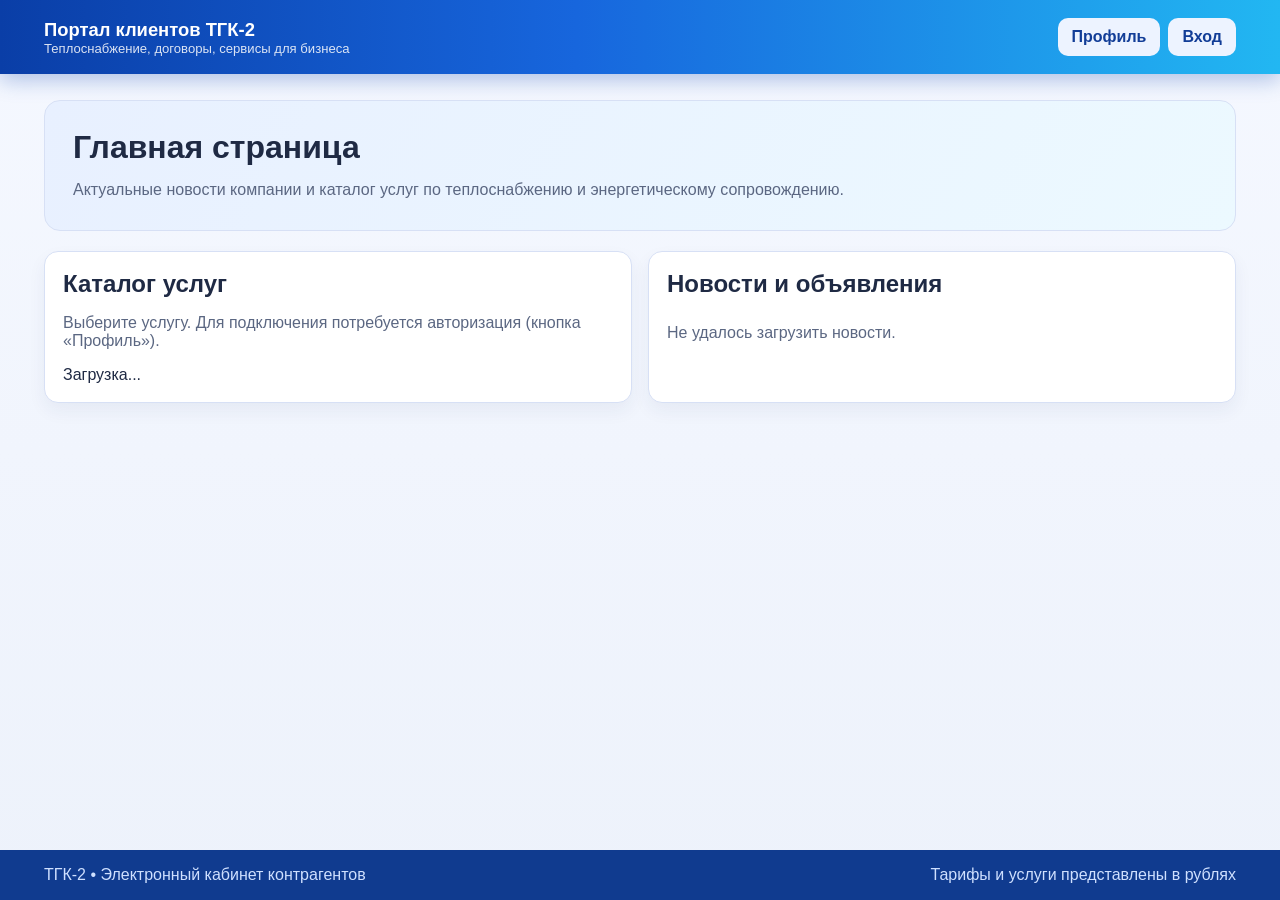
==== MyApp/wwwroot/index.html @ 4d0a250f "запушил готовое приложение" ====
<!DOCTYPE html>
<html lang="ru">
<head>
    <meta charset="utf-8" />
    <title>ТГК-2 | Личный кабинет клиента</title>
    <link rel="stylesheet" href="styles.css" />
</head>
<body class="page">
<header class="topbar">
    <div class="topbar-inner">
        <div>
            <div class="brand">Портал клиентов ТГК-2</div>
            <div class="brand-sub">Теплоснабжение, договоры, сервисы для бизнеса</div>
        </div>
        <div style="display:flex; gap:8px; flex-wrap:wrap;">
            <a class="btn btn-light" href="profile.html">Профиль</a>
            <a class="btn btn-light" href="login.html">Вход</a>
        </div>
    </div>
</header>

<main class="main-container">
    <section class="hero">
        <h1>Главная страница</h1>
        <p>
            Актуальные новости компании и каталог услуг по теплоснабжению и энергетическому сопровождению.
        </p>
    </section>

    <section class="grid grid-2">
        <div class="panel">
            <h2>Каталог услуг</h2>
            <p class="muted">Выберите услугу. Для подключения потребуется авторизация (кнопка «Профиль»).</p>
            <div id="products" class="products">Загрузка...</div>
        </div>

        <div class="panel">
            <h2>Новости и объявления</h2>
            <div id="news" class="news-list">Загрузка...</div>
        </div>
    </section>

</main>

<footer class="footer">
    <div class="footer-inner">
        <div>ТГК-2 • Электронный кабинет контрагентов</div>
        <div>Тарифы и услуги представлены в рублях</div>
    </div>
</footer>

<script>
function money(v) {
    return new Intl.NumberFormat('ru-RU').format(Number(v || 0)) + ' ₽';
}

async function loadProducts() {
    const res = await fetch('/api/products');
    const products = await res.json();
    const el = document.getElementById('products');
    el.innerHTML = products.map(p => `
        <article class="product-card">
            <h3>${escapeHtml(p.name)}</h3>
            <p class="muted">${escapeHtml(p.description)}</p>
            <p class="product-price">${money(p.priceRub)}</p>
            <button class="btn" onclick="orderProduct(${p.id})">Заказать</button>
        </article>
    `).join('');
}

async function loadNews() {
    const res = await fetch('/api/news');
    if (!res.ok) {
        document.getElementById('news').innerHTML = '<p class="muted">Не удалось загрузить новости.</p>';
        return;
    }
    const items = await res.json();
    const el = document.getElementById('news');
    if (!items.length) {
        el.innerHTML = '<p class="muted">Пока нет опубликованных новостей.</p>';
        return;
    }
    el.innerHTML = items.map(n => `
        <article class="news-item">
            <h3>${escapeHtml(n.title)}</h3>
            <p>${escapeHtml(n.content)}</p>
        </article>
    `).join('');
}

async function orderProduct(productId) {
    const token = localStorage.getItem('token');
    if (!token) {
        alert('Для подключения услуги сначала войдите в аккаунт.');
        window.location.href = 'login.html';
        return;
    }
    const res = await fetch('/api/profile/services', {
        method: 'POST',
        headers: {
            'Content-Type': 'application/json',
            'Authorization': 'Bearer ' + token
        },
        body: JSON.stringify({ productId })
    });
    if (!res.ok) {
        const err = await res.json().catch(() => ({}));
        alert(err.message || 'Не удалось создать договор');
        return;
    }
    const data = await res.json();
    alert(data.message || 'Услуга подключена');
}

function escapeHtml(s) {
    const d = document.createElement('div');
    d.textContent = s;
    return d.innerHTML;
}

async function init() {
    await Promise.all([loadProducts(), loadNews()]);
}

init().catch(() => {});
</script>
</body>
</html>
---- MyApp/wwwroot/styles.css ----
:root {
    --bg: #edf2fb;
    --surface: #ffffff;
    --surface-2: #f8faff;
    --line: #d7e0f5;
    --text: #1f2a44;
    --muted: #5b6782;
    --brand: #2457d6;
    --brand-2: #14a0ff;
    --success: #0f8a57;
}

* {
    box-sizing: border-box;
}

html,
body {
    margin: 0;
    padding: 0;
    min-height: 100%;
    font-family: "Segoe UI", Arial, sans-serif;
    color: var(--text);
    background: linear-gradient(180deg, #f5f8ff 0%, var(--bg) 100%);
}

.page {
    min-height: 100vh;
    display: flex;
    flex-direction: column;
}

.page .main-container {
    flex: 1;
}

a {
    color: var(--brand);
    text-decoration: none;
}

a:hover {
    text-decoration: underline;
}

.topbar {
    color: #fff;
    background: linear-gradient(90deg, #0a3ea7 0%, #1766dd 45%, #22b7f2 100%);
    box-shadow: 0 6px 20px rgba(11, 65, 173, 0.3);
}

.topbar-inner {
    max-width: 1240px;
    margin: 0 auto;
    padding: 18px 24px;
    display: flex;
    justify-content: space-between;
    align-items: center;
    gap: 16px;
}

.brand {
    font-size: 1.15rem;
    font-weight: 700;
}

.brand-sub {
    font-size: 0.82rem;
    opacity: 0.85;
}

.main-container {
    max-width: 1240px;
    margin: 0 auto;
    padding: 26px 24px 40px;
}

.hero {
    background: linear-gradient(120deg, #e8f0ff 0%, #ecf9ff 100%);
    border: 1px solid var(--line);
    border-radius: 16px;
    padding: 28px;
    margin-bottom: 20px;
}

.hero h1 {
    margin: 0 0 12px;
    font-size: 2rem;
}

.hero p {
    margin: 0;
    line-height: 1.5;
    color: var(--muted);
}

.grid {
    display: grid;
    gap: 16px;
}

.grid-2 {
    grid-template-columns: repeat(2, minmax(0, 1fr));
}

.grid-4 {
    grid-template-columns: repeat(4, minmax(0, 1fr));
}

.panel {
    background: var(--surface);
    border: 1px solid var(--line);
    border-radius: 14px;
    padding: 18px;
    box-shadow: 0 8px 18px rgba(27, 49, 96, 0.06);
}

.panel h2,
.panel h3 {
    margin: 0 0 10px;
}

.muted {
    color: var(--muted);
}

.stat {
    padding: 14px;
    border-radius: 12px;
    background: var(--surface-2);
    border: 1px solid var(--line);
}

.stat-title {
    font-size: 0.86rem;
    color: var(--muted);
    margin-bottom: 4px;
}

.stat-value {
    font-size: 1.4rem;
    font-weight: 700;
}

.products {
    display: grid;
    grid-template-columns: repeat(2, minmax(0, 1fr));
    gap: 14px;
}

.product-card {
    border: 1px solid var(--line);
    border-radius: 12px;
    background: #fff;
    padding: 14px;
}

.product-price {
    margin: 10px 0;
    font-weight: 700;
    color: #163f9e;
}

.btn {
    display: inline-block;
    border: none;
    border-radius: 10px;
    padding: 10px 14px;
    background: var(--brand);
    color: #fff;
    cursor: pointer;
    font-weight: 600;
}

.btn:hover {
    background: #1b4ec7;
}

.btn-light {
    background: #edf3ff;
    color: #123d97;
}

.auth-wrap {
    min-height: calc(100vh - 74px);
    display: grid;
    place-items: center;
    padding: 24px;
}

.card {
    width: min(460px, 96vw);
    padding: 24px;
    border-radius: 14px;
    border: 1px solid var(--line);
    background: #fff;
    box-shadow: 0 10px 24px rgba(24, 53, 120, 0.1);
}

input {
    width: 100%;
    margin-bottom: 10px;
    border: 1px solid #bfcde8;
    border-radius: 10px;
    padding: 11px;
}

.token-box {
    font-size: 0.75rem;
    word-break: break-all;
    background: #f2f7ff;
    border: 1px dashed #a5bee7;
    border-radius: 10px;
    padding: 8px;
}

.table {
    width: 100%;
    border-collapse: collapse;
}

.table th,
.table td {
    border-bottom: 1px solid #e2e8f7;
    text-align: left;
    padding: 8px 6px;
    font-size: 0.94rem;
}

.news-list {
    display: grid;
    gap: 10px;
}

.news-item {
    border-left: 4px solid var(--brand-2);
    background: #f5faff;
    border-radius: 8px;
    padding: 10px 12px;
}

.footer {
    margin-top: 26px;
    background: #103b8f;
    color: #cfe0ff;
}

.footer-inner {
    max-width: 1240px;
    margin: 0 auto;
    padding: 16px 24px;
    display: flex;
    justify-content: space-between;
    gap: 12px;
    flex-wrap: wrap;
}

@media (max-width: 960px) {
    .grid-2,
    .grid-4,
    .products {
        grid-template-columns: 1fr;
    }
}
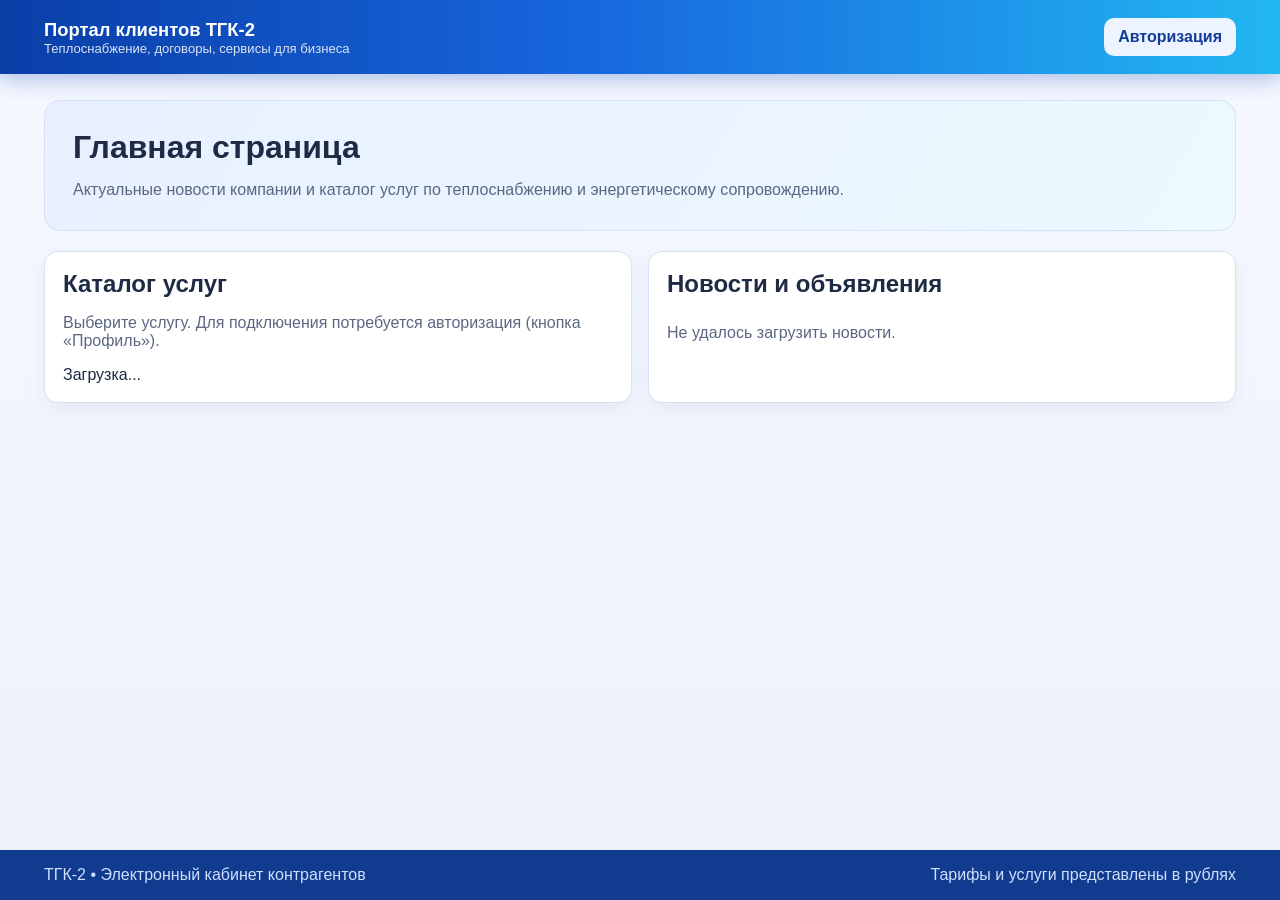
==== commit acfe0888: "сделал капчу и отправку сообщений по почте" ====
--- a/MyApp/wwwroot/index.html
+++ b/MyApp/wwwroot/index.html
@@ -12,10 +12,7 @@
             <div class="brand">Портал клиентов ТГК-2</div>
             <div class="brand-sub">Теплоснабжение, договоры, сервисы для бизнеса</div>
         </div>
-        <div style="display:flex; gap:8px; flex-wrap:wrap;">
-            <a class="btn btn-light" href="profile.html">Профиль</a>
-            <a class="btn btn-light" href="login.html">Вход</a>
-        </div>
+        <div id="authActions" style="display:flex; gap:8px; flex-wrap:wrap;"></div>
     </div>
 </header>
 
@@ -119,7 +116,29 @@
 }
 
 async function init() {
+    renderAuthActions();
     await Promise.all([loadProducts(), loadNews()]);
+}
+
+function renderAuthActions() {
+    const wrap = document.getElementById('authActions');
+    const token = localStorage.getItem('token');
+
+    if (!token) {
+        wrap.innerHTML = '<a class="btn btn-light" href="login.html">Авторизация</a>';
+        return;
+    }
+
+    wrap.innerHTML = `
+        <a class="btn btn-light" href="profile.html">Профиль</a>
+        <button class="btn btn-light" id="logoutBtn" type="button">Выйти</button>
+    `;
+
+    const logoutBtn = document.getElementById('logoutBtn');
+    logoutBtn.addEventListener('click', () => {
+        localStorage.removeItem('token');
+        window.location.href = 'index.html';
+    });
 }
 
 init().catch(() => {});
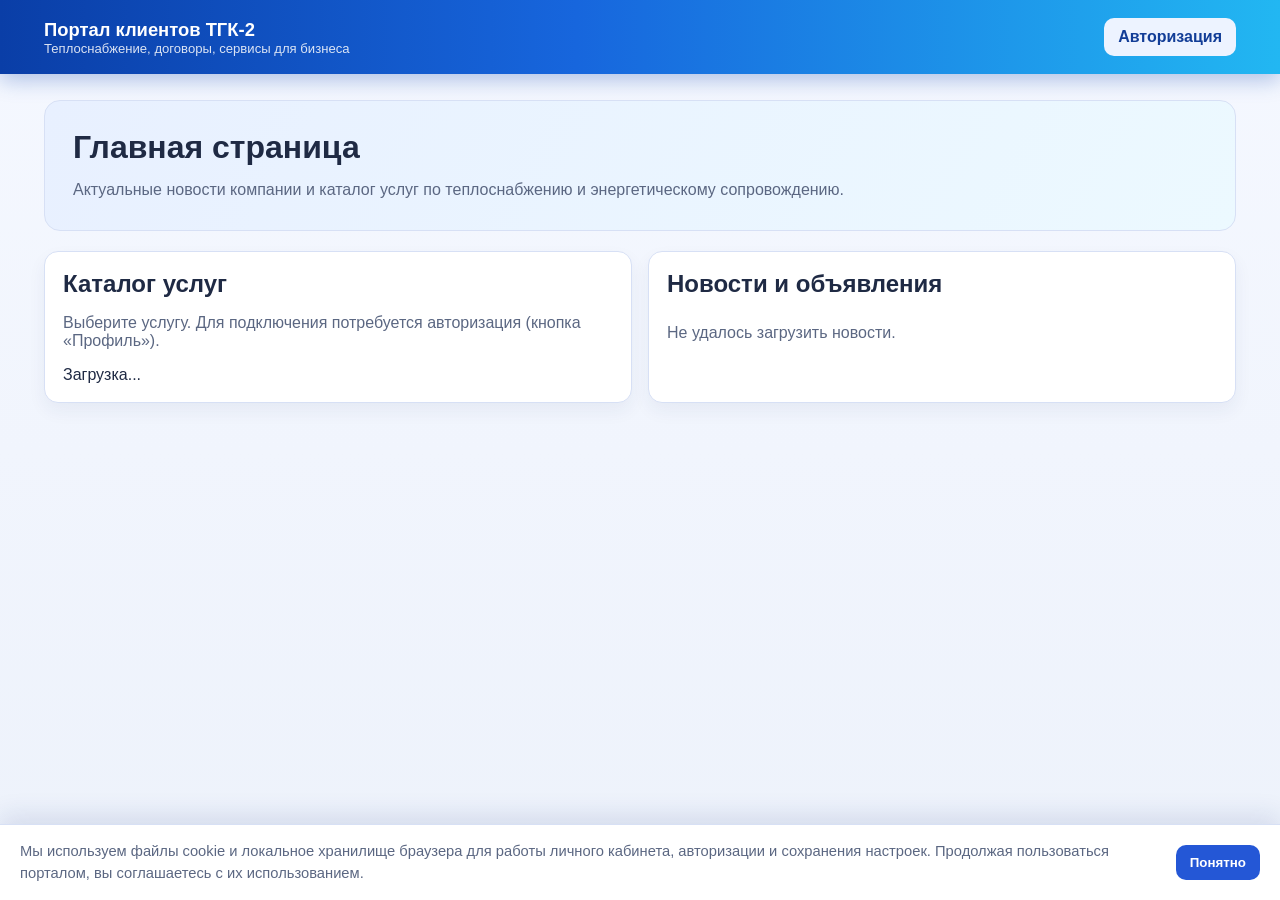
==== commit c8ef2666: "добавил плашку куки" ====
--- a/MyApp/wwwroot/index.html
+++ b/MyApp/wwwroot/index.html
@@ -24,6 +24,22 @@
         </p>
     </section>
 
+    <section class="panel" id="legalEntityPanel" style="margin-bottom:16px; display:none;">
+        <h2>Юридическое лицо</h2>
+        <p class="muted">Для работы от имени организации пройдите верификацию и загрузите подтверждающий документ в формате PDF.</p>
+        <label class="checkbox-row">
+            <input type="checkbox" id="legalConsent" />
+            <span>Я даю согласие на обработку персональных данных и подтверждаю начало верификации юридического лица</span>
+        </label>
+        <button class="btn" type="button" id="startLegalBtn" disabled>Начать верификацию</button>
+    </section>
+
+    <section class="panel" id="legalEntityDone" style="margin-bottom:16px; display:none;">
+        <h2>Кабинет юридического лица</h2>
+        <p><span class="badge badge-legal">Верификация пройдена</span></p>
+        <p class="muted">Ваш кабинет работает в режиме юридического лица. Реквизиты доступны в профиле.</p>
+    </section>
+
     <section class="grid grid-2">
         <div class="panel">
             <h2>Каталог услуг</h2>
@@ -36,8 +52,53 @@
             <div id="news" class="news-list">Загрузка...</div>
         </div>
     </section>
-
 </main>
+
+<div class="modal-backdrop" id="legalModal">
+    <div class="modal">
+        <h2>Верификация юридического лица</h2>
+        <p class="muted">Заполните реквизиты организации по данным ЕГРЮЛ и загрузите PDF-документ.</p>
+        <form id="legalForm" class="form-grid">
+            <div>
+                <label for="companyFullName">Полное наименование (до 500 символов)</label>
+                <input id="companyFullName" type="text" maxlength="500" required />
+            </div>
+            <div>
+                <label for="companyShortName">Сокращённое наименование (до 160 символов)</label>
+                <input id="companyShortName" type="text" maxlength="160" required />
+            </div>
+            <div>
+                <label for="inn">ИНН (10 цифр)</label>
+                <input id="inn" type="text" maxlength="10" pattern="[0-9]{10}" inputmode="numeric" required />
+            </div>
+            <div>
+                <label for="ogrn">ОГРН (13 цифр)</label>
+                <input id="ogrn" type="text" maxlength="13" pattern="[0-9]{13}" inputmode="numeric" required />
+            </div>
+            <div>
+                <label for="kpp">КПП (9 цифр)</label>
+                <input id="kpp" type="text" maxlength="9" pattern="[0-9]{9}" inputmode="numeric" required />
+            </div>
+            <div>
+                <label for="directorFullName">ФИО руководителя</label>
+                <input id="directorFullName" type="text" maxlength="200" required />
+            </div>
+            <div>
+                <label for="directorBirthDate">Дата рождения руководителя</label>
+                <input id="directorBirthDate" type="date" required />
+            </div>
+            <div>
+                <label for="legalDocument">Документ PDF, подтверждающий юридический статус</label>
+                <input id="legalDocument" type="file" accept=".pdf,application/pdf" required />
+            </div>
+        </form>
+        <div class="modal-actions">
+            <button class="btn btn-light" type="button" id="fillDemoBtn">Заполнить пример</button>
+            <button class="btn btn-light" type="button" id="closeLegalModalBtn">Отмена</button>
+            <button class="btn" type="button" id="submitLegalBtn">Готово</button>
+        </div>
+    </div>
+</div>
 
 <footer class="footer">
     <div class="footer-inner">
@@ -46,9 +107,45 @@
     </div>
 </footer>
 
+<div class="cookie-banner" id="cookieBanner" role="dialog" aria-label="Уведомление о cookie" hidden>
+    <div class="cookie-banner-inner">
+        <p class="cookie-banner-text">
+            Мы используем файлы cookie и локальное хранилище браузера для работы личного кабинета,
+            авторизации и сохранения настроек. Продолжая пользоваться порталом, вы соглашаетесь
+            с их использованием.
+        </p>
+        <button class="btn" type="button" id="cookieAcceptBtn">Понятно</button>
+    </div>
+</div>
+
 <script>
+let profileData = null;
+
 function money(v) {
     return new Intl.NumberFormat('ru-RU').format(Number(v || 0)) + ' ₽';
+}
+
+function escapeHtml(s) {
+    const d = document.createElement('div');
+    d.textContent = s ?? '';
+    return d.innerHTML;
+}
+
+function digits(len) {
+    let s = '';
+    for (let i = 0; i < len; i++) s += Math.floor(Math.random() * 10);
+    return s;
+}
+
+function fillDemoLegalData() {
+    document.getElementById('companyFullName').value =
+        'Общество с ограниченной ответственностью «ТеплоЭнерго Снабжение»';
+    document.getElementById('companyShortName').value = 'ООО «ТеплоЭнерго Снабжение»';
+    document.getElementById('inn').value = '7704' + digits(6);
+    document.getElementById('ogrn').value = '1027700' + digits(6);
+    document.getElementById('kpp').value = '770401001';
+    document.getElementById('directorFullName').value = 'Смирнов Алексей Викторович';
+    document.getElementById('directorBirthDate').value = '1978-06-14';
 }
 
 async function loadProducts() {
@@ -109,36 +206,152 @@
     alert(data.message || 'Услуга подключена');
 }
 
-function escapeHtml(s) {
-    const d = document.createElement('div');
-    d.textContent = s;
-    return d.innerHTML;
-}
-
-async function init() {
-    renderAuthActions();
-    await Promise.all([loadProducts(), loadNews()]);
-}
-
 function renderAuthActions() {
     const wrap = document.getElementById('authActions');
     const token = localStorage.getItem('token');
 
     if (!token) {
         wrap.innerHTML = '<a class="btn btn-light" href="login.html">Авторизация</a>';
+        document.getElementById('legalEntityPanel').style.display = 'none';
+        document.getElementById('legalEntityDone').style.display = 'none';
         return;
     }
 
     wrap.innerHTML = `
+        <button class="btn btn-light" type="button" id="legalMenuBtn">Юридическое лицо</button>
         <a class="btn btn-light" href="profile.html">Профиль</a>
         <button class="btn btn-light" id="logoutBtn" type="button">Выйти</button>
     `;
 
-    const logoutBtn = document.getElementById('logoutBtn');
-    logoutBtn.addEventListener('click', () => {
+    document.getElementById('logoutBtn').addEventListener('click', () => {
         localStorage.removeItem('token');
         window.location.href = 'index.html';
     });
+
+    document.getElementById('legalMenuBtn').addEventListener('click', () => {
+        if (profileData?.user?.accountType === 'Legal') {
+            document.getElementById('legalEntityDone').scrollIntoView({ behavior: 'smooth' });
+            return;
+        }
+        document.getElementById('legalEntityPanel').scrollIntoView({ behavior: 'smooth' });
+    });
+}
+
+function updateLegalPanels() {
+    const token = localStorage.getItem('token');
+    const panel = document.getElementById('legalEntityPanel');
+    const done = document.getElementById('legalEntityDone');
+    if (!token) {
+        panel.style.display = 'none';
+        done.style.display = 'none';
+        return;
+    }
+    if (profileData?.user?.accountType === 'Legal') {
+        panel.style.display = 'none';
+        done.style.display = 'block';
+    } else {
+        panel.style.display = 'block';
+        done.style.display = 'none';
+    }
+}
+
+async function loadProfileIfAuth() {
+    const token = localStorage.getItem('token');
+    if (!token) return;
+    const res = await fetch('/api/profile', {
+        headers: { 'Authorization': 'Bearer ' + token }
+    });
+    if (!res.ok) return;
+    profileData = await res.json();
+    updateLegalPanels();
+}
+
+function openLegalModal() {
+    document.getElementById('legalModal').classList.add('open');
+}
+
+function closeLegalModal() {
+    document.getElementById('legalModal').classList.remove('open');
+}
+
+async function submitLegalVerification() {
+    const token = localStorage.getItem('token');
+    if (!token) {
+        window.location.href = 'login.html';
+        return;
+    }
+
+    const fileInput = document.getElementById('legalDocument');
+    if (!fileInput.files.length) {
+        alert('Загрузите PDF-документ.');
+        return;
+    }
+
+    const form = new FormData();
+    form.append('companyFullName', document.getElementById('companyFullName').value.trim());
+    form.append('companyShortName', document.getElementById('companyShortName').value.trim());
+    form.append('inn', document.getElementById('inn').value.trim());
+    form.append('ogrn', document.getElementById('ogrn').value.trim());
+    form.append('kpp', document.getElementById('kpp').value.trim());
+    form.append('directorFullName', document.getElementById('directorFullName').value.trim());
+    form.append('directorBirthDate', document.getElementById('directorBirthDate').value);
+    form.append('document', fileInput.files[0]);
+
+    const btn = document.getElementById('submitLegalBtn');
+    btn.disabled = true;
+    try {
+        const res = await fetch('/api/profile/legal-verification', {
+            method: 'POST',
+            headers: { 'Authorization': 'Bearer ' + token },
+            body: form
+        });
+        const data = await res.json().catch(() => ({}));
+        if (!res.ok) {
+            alert(data.message || 'Не удалось завершить верификацию.');
+            return;
+        }
+        alert(data.message || 'Верификация завершена.');
+        closeLegalModal();
+        await loadProfileIfAuth();
+    } finally {
+        btn.disabled = false;
+    }
+}
+
+function bindLegalUi() {
+    const consent = document.getElementById('legalConsent');
+    const startBtn = document.getElementById('startLegalBtn');
+    consent.addEventListener('change', () => {
+        startBtn.disabled = !consent.checked;
+    });
+    startBtn.addEventListener('click', openLegalModal);
+    document.getElementById('closeLegalModalBtn').addEventListener('click', closeLegalModal);
+    document.getElementById('fillDemoBtn').addEventListener('click', fillDemoLegalData);
+    document.getElementById('submitLegalBtn').addEventListener('click', submitLegalVerification);
+    document.getElementById('legalModal').addEventListener('click', (e) => {
+        if (e.target.id === 'legalModal') closeLegalModal();
+    });
+}
+
+function bindCookieBanner() {
+    const banner = document.getElementById('cookieBanner');
+    const btn = document.getElementById('cookieAcceptBtn');
+    if (!banner || !btn) return;
+
+    if (localStorage.getItem('cookieConsentAccepted') === '1') return;
+
+    banner.hidden = false;
+    btn.addEventListener('click', () => {
+        localStorage.setItem('cookieConsentAccepted', '1');
+        banner.hidden = true;
+    });
+}
+
+async function init() {
+    bindCookieBanner();
+    bindLegalUi();
+    renderAuthActions();
+    await Promise.all([loadProducts(), loadNews(), loadProfileIfAuth()]);
 }
 
 init().catch(() => {});
--- a/MyApp/wwwroot/styles.css
+++ b/MyApp/wwwroot/styles.css
@@ -255,10 +255,163 @@
     flex-wrap: wrap;
 }
 
+.badge {
+    display: inline-block;
+    padding: 4px 10px;
+    border-radius: 999px;
+    font-size: 0.82rem;
+    font-weight: 600;
+    background: #e8f5ef;
+    color: var(--success);
+    border: 1px solid #b9e3ce;
+}
+
+.badge-legal {
+    background: #eef3ff;
+    color: #1a4db8;
+    border-color: #c5d7ff;
+}
+
+.checkbox-row {
+    display: flex;
+    align-items: flex-start;
+    gap: 10px;
+    margin-bottom: 12px;
+    font-size: 0.94rem;
+    line-height: 1.4;
+}
+
+.checkbox-row input[type="checkbox"] {
+    width: auto;
+    margin: 3px 0 0;
+}
+
+.receipt-actions {
+    display: flex;
+    align-items: center;
+    gap: 12px;
+    flex-wrap: wrap;
+}
+
+.modal-backdrop {
+    position: fixed;
+    inset: 0;
+    background: rgba(15, 35, 80, 0.45);
+    display: none;
+    align-items: center;
+    justify-content: center;
+    padding: 20px;
+    z-index: 1000;
+}
+
+.modal-backdrop.open {
+    display: flex;
+}
+
+.modal {
+    width: min(640px, 96vw);
+    max-height: 90vh;
+    overflow-y: auto;
+    background: #fff;
+    border-radius: 14px;
+    border: 1px solid var(--line);
+    box-shadow: 0 18px 40px rgba(24, 53, 120, 0.2);
+    padding: 22px;
+}
+
+.modal h2 {
+    margin: 0 0 8px;
+}
+
+.form-grid {
+    display: grid;
+    gap: 10px;
+}
+
+.form-grid label {
+    display: block;
+    font-size: 0.88rem;
+    color: var(--muted);
+    margin-bottom: 4px;
+}
+
+.form-grid input[type="text"],
+.form-grid input[type="date"],
+.form-grid input[type="file"] {
+    margin-bottom: 0;
+}
+
+.modal-actions {
+    display: flex;
+    gap: 8px;
+    flex-wrap: wrap;
+    margin-top: 16px;
+}
+
+.btn:disabled {
+    opacity: 0.55;
+    cursor: not-allowed;
+}
+
+.requisites-grid {
+    display: grid;
+    grid-template-columns: repeat(2, minmax(0, 1fr));
+    gap: 12px;
+}
+
+.requisite-item {
+    padding: 10px 12px;
+    border-radius: 10px;
+    background: var(--surface-2);
+    border: 1px solid var(--line);
+}
+
+.requisite-label {
+    font-size: 0.82rem;
+    color: var(--muted);
+    margin-bottom: 4px;
+}
+
+.requisite-value {
+    font-weight: 600;
+    word-break: break-word;
+}
+
+.cookie-banner {
+    position: fixed;
+    left: 0;
+    right: 0;
+    bottom: 0;
+    z-index: 1100;
+    padding: 16px 20px;
+    background: #fff;
+    border-top: 1px solid var(--line);
+    box-shadow: 0 -8px 24px rgba(24, 53, 120, 0.12);
+}
+
+.cookie-banner-inner {
+    max-width: 1240px;
+    margin: 0 auto;
+    display: flex;
+    align-items: center;
+    justify-content: space-between;
+    gap: 16px;
+    flex-wrap: wrap;
+}
+
+.cookie-banner-text {
+    margin: 0;
+    flex: 1 1 320px;
+    font-size: 0.92rem;
+    line-height: 1.45;
+    color: var(--muted);
+}
+
 @media (max-width: 960px) {
     .grid-2,
     .grid-4,
-    .products {
+    .products,
+    .requisites-grid {
         grid-template-columns: 1fr;
     }
 }
